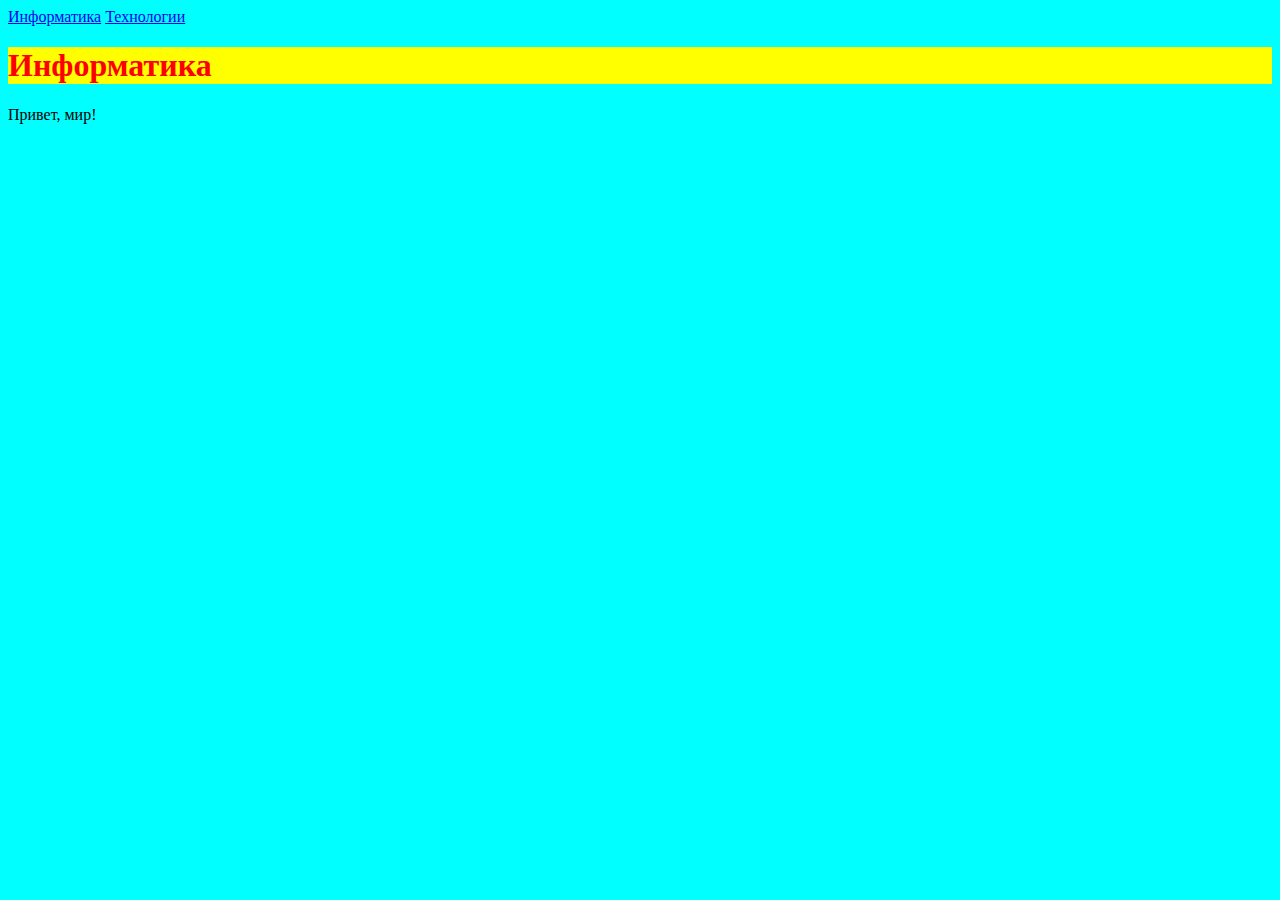
==== index.html @ 0ad73825 "1 commit" ====
<!doctype html>
<html>
    <head>
        <meta charset="utf-8">
        <title>Привет</title>
        <link href="style.css" rel="stylesheet">
    </head>
    <body>
        <a href="index.html">Информатика</a> <a href="tech.html">Технологии</a>
        <h1>Информатика</h1>
        <p>Привет, мир!</p>
    </body>
</html>
---- style.css ----
body {background-color:aqua}
h1{color:red; background-color: yellow}
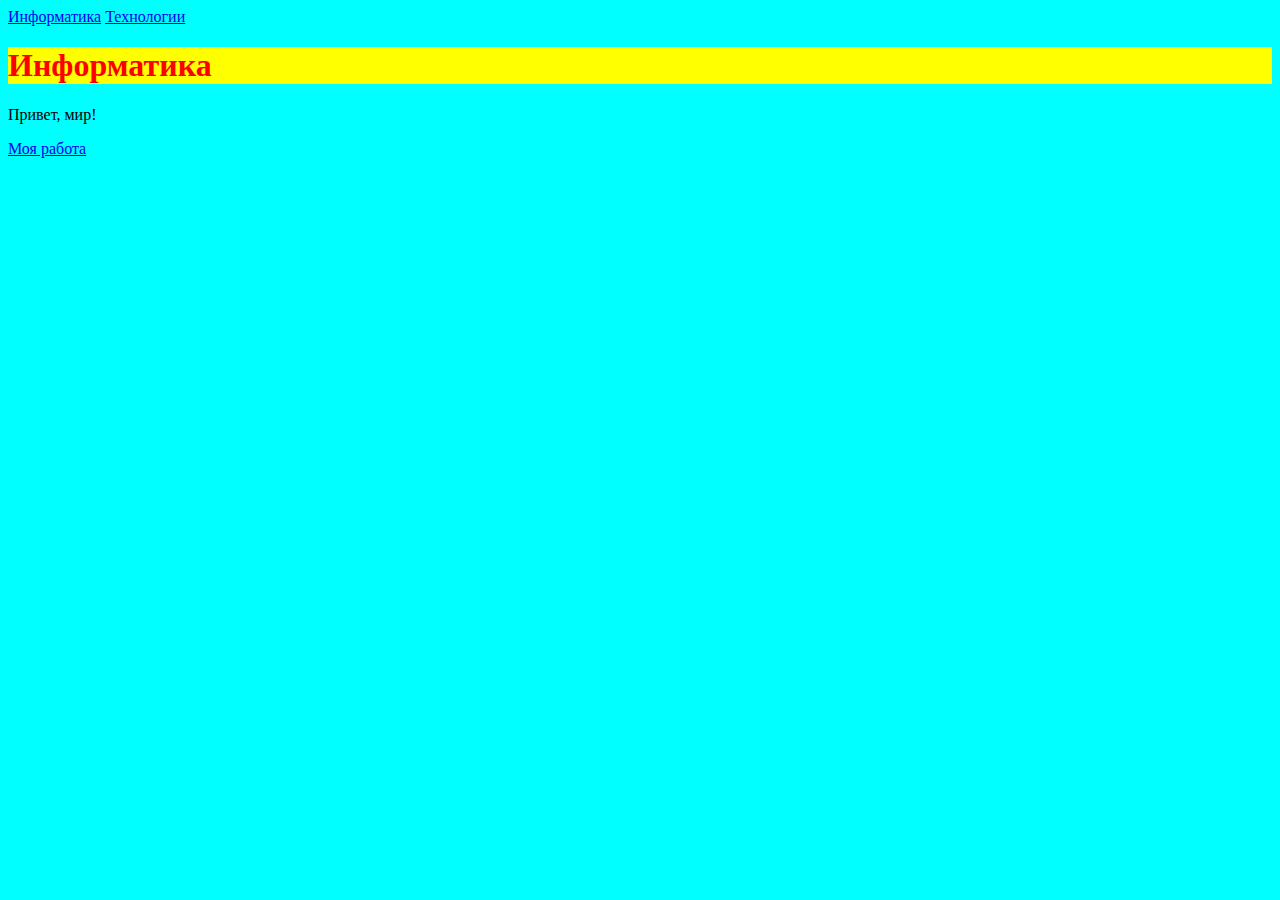
==== commit 9667b210: "Sat, Jun 17, 2023, 11:13 AM +07:00" ====
--- a/index.html
+++ b/index.html
@@ -11,4 +11,5 @@
         <h1>Информатика</h1>
         <p>Привет, мир!</p>
     </body>
-</html>+</html>
+<a href="student2.html">Моя работа</a>